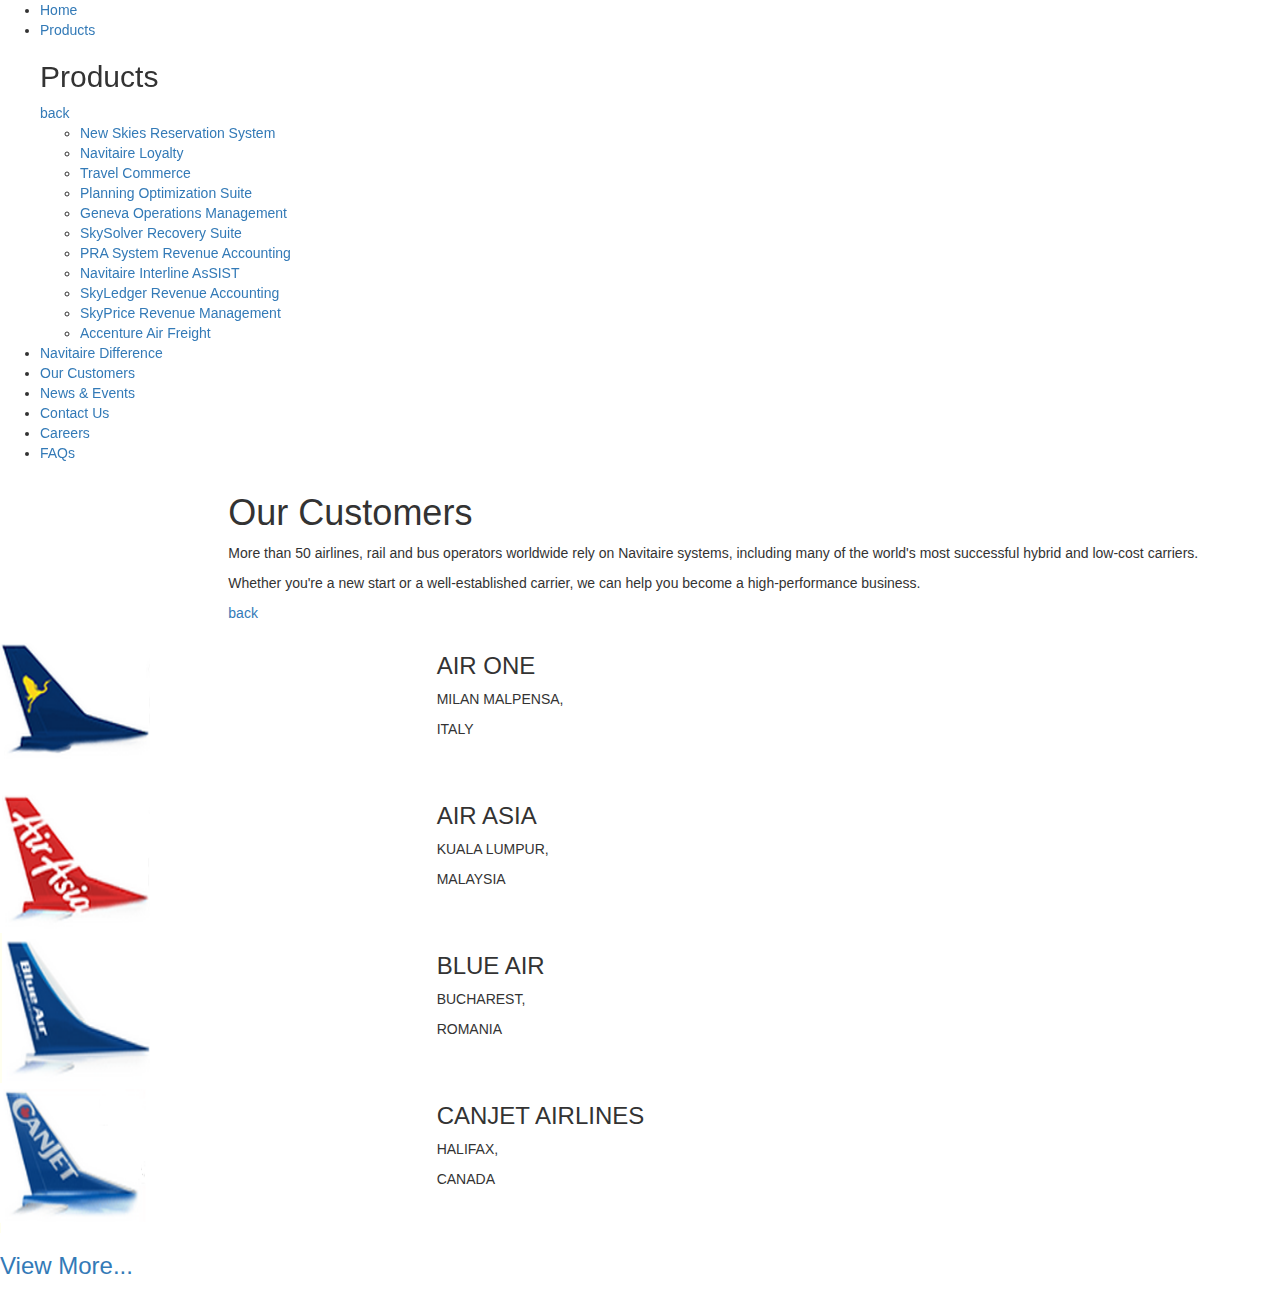
==== sub-pages/Our-Customers/our_customers.html @ f1eff6c6 "sub pages, navigation swipe events" ====
<!DOCTYPE html>
<html lang="en">

<head>
    <meta charset="utf-8">
	<meta id="meta1" name="viewport" content="width=device-width, height=device-height, initial-scale=0.5, maximum-scale=1, user-scalable=no">

    <!-- Bootstrap Core CSS -->
	<link href="../../css/bootstrap.min.css" rel="stylesheet">
	<link href='http://fonts.googleapis.com/css?family=Open+Sans+Condensed:300,300italic,700&subset=latin,cyrillic-ext,latin-ext,cyrillic' rel='stylesheet' type='text/css'/>
	<link rel="stylesheet" href="http://netdna.bootstrapcdn.com/font-awesome/4.0.1/css/font-awesome.min.css"/>
	<link rel="stylesheet" type="text/css" href="../../css/component-min.css" />
	<link rel="stylesheet" href="../../css/style-min.css" />
	<script src="../../js/modernizr.custom.js"></script>

</head>
<body>

		<nav class="navbar navbar-fixed-top preload" role="navigation">
				<div id="navitaire-logo" class="transparent hidden">
				
				</div>
				<div id="bt-menu" class="bt-menu transparent hidden">
					<a href="#" id="trigger" class="bt-menu-trigger menu-trigger">
						<span>Menu</span>
					</a>
				</div>
		</nav>
			<div class="modal" id="pleaseWaitDialog" data-backdrop="static" data-keyboard="false">
	        <div class="modal-body">
			Please wait..
			</div>
			</div>
		
			<div class="mp-pusher" id="mp-pusher">

				<!-- mp-menu -->
				<nav id="mp-menu" class="mp-menu" style="-webkit-transform: translate3d(0px, 0px, 0px); transform: translate3d(0px, 0px, 0px);">
					<div class="mp-level">
						<ul>
							<li><a href="../../index.html">Home</a></li>
							<li>
								<a href="#">
									Products
									<i class="fa"></i>
								</a>
								<div class="mp-level">
									<h2>Products</h2>
									<a class="mp-back" href="#">back</a>								
									<ul>
										<li><a href="http://navitaire.com/p_new_skies.aspx">New Skies Reservation System</a></li>
										<li><a href="http://navitaire.com/p_loyalty.aspx">Navitaire Loyalty</a></li>
										<li><a href="http://navitaire.com/p_travel_commerce.aspx">Travel Commerce</a></li>
										<li><a href="http://navitaire.com/p_planning.aspx">Planning Optimization Suite</a></li>
										<li><a href="http://navitaire.com/p_geneva.aspx">Geneva Operations Management</a></li>
										<li><a href="http://navitaire.com/p_solver.aspx">SkySolver Recovery Suite</a></li>
										<li><a href="http://navitaire.com/p_pra.aspx">PRA System Revenue Accounting</a></li>
										<li><a href="http://navitaire.com/p_assist.aspx">Navitaire Interline AsSIST</a></li>
										<li><a href="http://navitaire.com/p_skyledger.aspx">SkyLedger Revenue Accounting</a></li>
										<li><a href="http://navitaire.com/p_skyprice.aspx">SkyPrice Revenue Management</a></li>
										<li><a href="http://navitaire.com/p_air_cargo.aspx">Accenture Air Freight</a></li>
									</ul>
								</div>
							</li>
							<li><a href="../../index.html#navitaireDifference">Navitaire Difference</a></li>
							<li><a href="../../index.html#customers">Our Customers</a></li>
							<li><a href="../../index.html#newsAndEvents">News & Events</a></li>
							<li><a href="../../index.html#contact">Contact Us</a></li>
							<li><a href="../../index.html#contact">Careers</a></li>
							<li><a href="../../index.html#contact">FAQs</a></li>
						</ul>
							
					</div>
				</nav>
				<!-- /mp-menu -->

				</div>
		<div id="content" class="container col-xs-12" style="float:none;">
		<div id="customers-inner">
			<div id="customers-inner-1" class="row page-div customers-inner innerPage">
				<div class="content">
					<div class="row col-xs-10 col-xs-offset-2 textContent imgContent">
						<h1>Our Customers</h1>
						<p>More than 50 airlines, rail and bus operators worldwide rely on Navitaire systems, including many of the world's most successful hybrid and low-cost carriers.</p> 
						<p>Whether you're a new start or a well-established carrier, we can help you become a high-performance business.</p> 
						<p><a href="../../index.html">back</a></p>
					</div>
				</div>
			</div>		
			
			<div id="customers-inner-2" class="row page-div blue-page customers-inner innerPage white">
		  <div style="background: transparent; "></div>
		  <div class="outer-content">
  		  <div class="inner-content center-align-top"></div>
		  </div>
			<div class="content">
				<div class="row textContent align-left">
				  <div class="col-xs-4"><img src="../../img/clients/airone.PNG" class="clientImg" alt="Air One" height="150" width="150"></div>
				  <div class="col-xs-8">
					<h3>AIR ONE</h3>
					<p>MILAN MALPENSA,</p>
					<p>ITALY</p>
				  </div>
				</div>
				<div class="row textContent top-buffer align-left">
				  <div class="col-xs-4"><img src="../../img/clients/airasia.PNG" class="clientImg" alt="Air One" height="150" width="150"></div>
				  <div class="col-xs-8">
					<h3>AIR ASIA</h3>
					<p>KUALA LUMPUR,</p>
					<p>MALAYSIA</p>
				  </div>
				</div>
				<div class="row textContent top-buffer align-left">
				  <div class="col-xs-4"><img src="../../img/clients/blueair.PNG" class="clientImg" alt="Air One" height="150" width="150"></div>
				  <div class="col-xs-8">
					<h3>BLUE AIR</h3>
					<p>BUCHAREST,</p>
					<p>ROMANIA</p>
				  </div>
				</div>
				<div class="row textContent top-buffer align-left">
				  <div class="col-xs-4"><img src="../../img/clients/canjet.PNG" class="clientImg" alt="Air One" height="150" width="150"></div>
				  <div class="col-xs-8">
					<h3>CANJET AIRLINES</h3>
					<p>HALIFAX,</p>
					<p>CANADA</p>
				  </div>
				</div>
				<div class="row textContent top-buffer">
				  <div class="col-xs-12"> <h3><a href="http://navitaire.com/our-customers.aspx">View More...</a></h3></div>
				</div>
			</div>
		  <div class="outer-content">
  		  <div class="inner-content center-align-bottom"></div>
		  </div>
		</div>
	 	</div>
		</div>
	
	<!-- Latest compiled and minified JavaScript -->
	<script src="../../js/bootstrap.min.js"></script>
	<script src="../../js/jquery-2.1.1.min.js"></script>
	<script src="../../js/bootstrap.min.js"></script>
	<script  src="../../js/jquery.waitforimages.min.js" type="text/javascript"></script>
	<script src="../../js/innerpage-min.js"></script>
	<script src="../../js/classie-min.js"></script>
	<script src="../../js/mlpushmenu-min.js"></script>
	<script type="text/javascript" src="../../js/effects-min.js"></script>
	<script>
	new mlPushMenu( document.getElementById( 'mp-menu' ), document.getElementById( 'trigger' ) );
	</script>
</body>

</html>
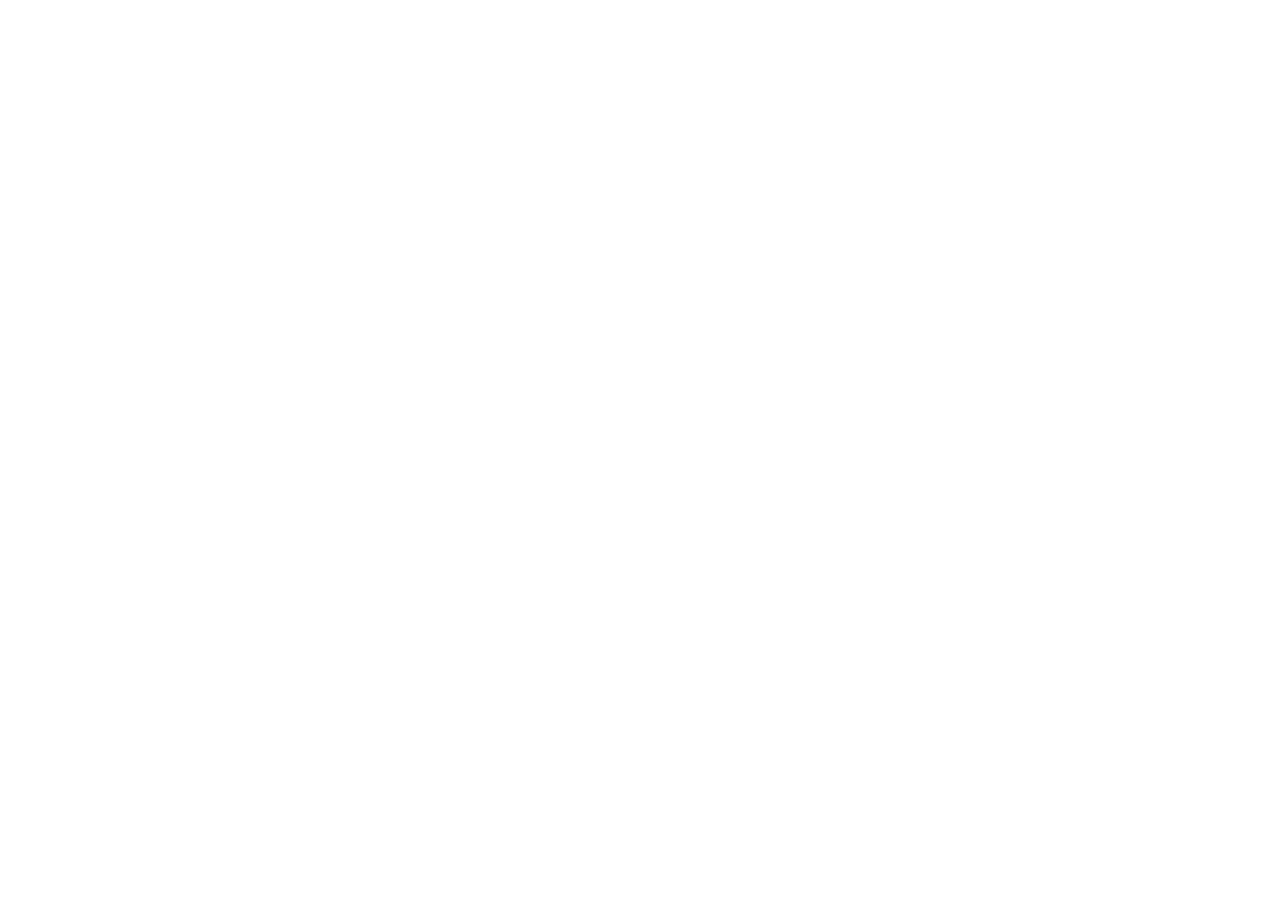
==== commit 966ff11b: "our customer, nav differences sub-pages update. load animation" ====
--- a/sub-pages/Our-Customers/our_customers.html
+++ b/sub-pages/Our-Customers/our_customers.html
@@ -9,72 +9,28 @@
 	<link href="../../css/bootstrap.min.css" rel="stylesheet">
 	<link href='http://fonts.googleapis.com/css?family=Open+Sans+Condensed:300,300italic,700&subset=latin,cyrillic-ext,latin-ext,cyrillic' rel='stylesheet' type='text/css'/>
 	<link rel="stylesheet" href="http://netdna.bootstrapcdn.com/font-awesome/4.0.1/css/font-awesome.min.css"/>
-	<link rel="stylesheet" type="text/css" href="../../css/component-min.css" />
-	<link rel="stylesheet" href="../../css/style-min.css" />
+	<link rel="stylesheet" href="../../css/sub-page-style.css" />
+	<link rel="stylesheet" href="../../css/jquery.multilevelpushmenu.css" />
 	<script src="../../js/modernizr.custom.js"></script>
-
 </head>
 <body>
-
-		<nav class="navbar navbar-fixed-top preload" role="navigation">
-				<div id="navitaire-logo" class="transparent hidden">
-				
-				</div>
-				<div id="bt-menu" class="bt-menu transparent hidden">
-					<a href="#" id="trigger" class="bt-menu-trigger menu-trigger">
-						<span>Menu</span>
-					</a>
-				</div>
-		</nav>
-			<div class="modal" id="pleaseWaitDialog" data-backdrop="static" data-keyboard="false">
-	        <div class="modal-body">
-			Please wait..
-			</div>
-			</div>
-		
-			<div class="mp-pusher" id="mp-pusher">
-
-				<!-- mp-menu -->
-				<nav id="mp-menu" class="mp-menu" style="-webkit-transform: translate3d(0px, 0px, 0px); transform: translate3d(0px, 0px, 0px);">
-					<div class="mp-level">
-						<ul>
-							<li><a href="../../index.html">Home</a></li>
-							<li>
-								<a href="#">
-									Products
-									<i class="fa"></i>
-								</a>
-								<div class="mp-level">
-									<h2>Products</h2>
-									<a class="mp-back" href="#">back</a>								
-									<ul>
-										<li><a href="http://navitaire.com/p_new_skies.aspx">New Skies Reservation System</a></li>
-										<li><a href="http://navitaire.com/p_loyalty.aspx">Navitaire Loyalty</a></li>
-										<li><a href="http://navitaire.com/p_travel_commerce.aspx">Travel Commerce</a></li>
-										<li><a href="http://navitaire.com/p_planning.aspx">Planning Optimization Suite</a></li>
-										<li><a href="http://navitaire.com/p_geneva.aspx">Geneva Operations Management</a></li>
-										<li><a href="http://navitaire.com/p_solver.aspx">SkySolver Recovery Suite</a></li>
-										<li><a href="http://navitaire.com/p_pra.aspx">PRA System Revenue Accounting</a></li>
-										<li><a href="http://navitaire.com/p_assist.aspx">Navitaire Interline AsSIST</a></li>
-										<li><a href="http://navitaire.com/p_skyledger.aspx">SkyLedger Revenue Accounting</a></li>
-										<li><a href="http://navitaire.com/p_skyprice.aspx">SkyPrice Revenue Management</a></li>
-										<li><a href="http://navitaire.com/p_air_cargo.aspx">Accenture Air Freight</a></li>
-									</ul>
-								</div>
-							</li>
-							<li><a href="../../index.html#navitaireDifference">Navitaire Difference</a></li>
-							<li><a href="../../index.html#customers">Our Customers</a></li>
-							<li><a href="../../index.html#newsAndEvents">News & Events</a></li>
-							<li><a href="../../index.html#contact">Contact Us</a></li>
-							<li><a href="../../index.html#contact">Careers</a></li>
-							<li><a href="../../index.html#contact">FAQs</a></li>
-						</ul>
-							
-					</div>
-				</nav>
-				<!-- /mp-menu -->
-
-				</div>
+			
+	<nav id="nav-bar" class="navbar navbar-default navbar-fixed-top" role="navigation">
+      <div class="container">
+        <div class="navbar-header">
+			<img src="../../img/navitaire-logo.png" style="width:350px" alt="logo" />
+        </div>
+        <div id="navbar" class="navbar">
+		<button id="menu-open" type="button" class="btn navbar-btn navbar-new">
+            <span class="icon-bar"></span>
+            <span class="icon-bar"></span>
+            <span class="icon-bar"></span>
+          </button>
+        </div><!--/.nav-collapse -->
+      </div>
+    </nav>
+			
+			
 		<div id="content" class="container col-xs-12" style="float:none;">
 		<div id="customers-inner">
 			<div id="customers-inner-1" class="row page-div customers-inner innerPage">
@@ -83,7 +39,7 @@
 						<h1>Our Customers</h1>
 						<p>More than 50 airlines, rail and bus operators worldwide rely on Navitaire systems, including many of the world's most successful hybrid and low-cost carriers.</p> 
 						<p>Whether you're a new start or a well-established carrier, we can help you become a high-performance business.</p> 
-						<p><a href="../../index.html">back</a></p>
+						<p><a href="../../index.html" rel="external">back</a></p>
 					</div>
 				</div>
 			</div>		
@@ -93,41 +49,11 @@
 		  <div class="outer-content">
   		  <div class="inner-content center-align-top"></div>
 		  </div>
-			<div class="content">
-				<div class="row textContent align-left">
-				  <div class="col-xs-4"><img src="../../img/clients/airone.PNG" class="clientImg" alt="Air One" height="150" width="150"></div>
-				  <div class="col-xs-8">
-					<h3>AIR ONE</h3>
-					<p>MILAN MALPENSA,</p>
-					<p>ITALY</p>
-				  </div>
-				</div>
-				<div class="row textContent top-buffer align-left">
-				  <div class="col-xs-4"><img src="../../img/clients/airasia.PNG" class="clientImg" alt="Air One" height="150" width="150"></div>
-				  <div class="col-xs-8">
-					<h3>AIR ASIA</h3>
-					<p>KUALA LUMPUR,</p>
-					<p>MALAYSIA</p>
-				  </div>
-				</div>
-				<div class="row textContent top-buffer align-left">
-				  <div class="col-xs-4"><img src="../../img/clients/blueair.PNG" class="clientImg" alt="Air One" height="150" width="150"></div>
-				  <div class="col-xs-8">
-					<h3>BLUE AIR</h3>
-					<p>BUCHAREST,</p>
-					<p>ROMANIA</p>
-				  </div>
-				</div>
-				<div class="row textContent top-buffer align-left">
-				  <div class="col-xs-4"><img src="../../img/clients/canjet.PNG" class="clientImg" alt="Air One" height="150" width="150"></div>
-				  <div class="col-xs-8">
-					<h3>CANJET AIRLINES</h3>
-					<p>HALIFAX,</p>
-					<p>CANADA</p>
-				  </div>
+			<div class="content tailfinsContent">
+				<div id="tailfin-holder" class="row textContent">
 				</div>
 				<div class="row textContent top-buffer">
-				  <div class="col-xs-12"> <h3><a href="http://navitaire.com/our-customers.aspx">View More...</a></h3></div>
+				  <div class="col-xs-12"> <h3><a href="http://navitaire.com/our-customers.aspx" rel="external">View More...</a></h3></div>
 				</div>
 			</div>
 		  <div class="outer-content">
@@ -137,18 +63,60 @@
 	 	</div>
 		</div>
 	
+                <div id="menu">
+                    <nav>
+                        <ul>
+                            <li>
+                                <a href="#">Home</a>
+                            </li>
+                            <li>
+                                <a href="#">Products</a>
+                                <h2>Products</h2>
+									<ul>
+										<li><a href="http://navitaire.com/p_new_skies.aspx" rel="external">New Skies Reservation System</a></li>
+										<li><a href="http://navitaire.com/p_loyalty.aspx" rel="external">Navitaire Loyalty</a></li>
+										<li><a href="http://navitaire.com/p_travel_commerce.aspx" rel="external">Travel Commerce</a></li>
+										<li><a href="http://navitaire.com/p_planning.aspx" rel="external">Planning Optimization Suite</a></li>
+										<li><a href="http://navitaire.com/p_geneva.aspx" rel="external">Geneva Operations Management</a></li>
+										<li><a href="http://navitaire.com/p_solver.aspx" rel="external">SkySolver Recovery Suite</a></li>
+										<li><a href="http://navitaire.com/p_pra.aspx" rel="external">PRA System Revenue Accounting</a></li>
+										<li><a href="http://navitaire.com/p_assist.aspx" rel="external">Navitaire Interline AsSIST</a></li>
+										<li><a href="http://navitaire.com/p_skyledger.aspx" rel="external">SkyLedger Revenue Accounting</a></li>
+										<li><a href="http://navitaire.com/p_skyprice.aspx" rel="external">SkyPrice Revenue Management</a></li>
+										<li><a href="http://navitaire.com/p_air_cargo.aspx" rel="external">Accenture Air Freight</a></li>
+									</ul>
+                            </li>
+                            							<li><a href="#navitaireDifference" class="gotoElement">Navitaire Difference</a></li>
+							<li><a href="#customers" class="gotoElement">Our Customers</a></li>
+							<li><a href="#newsAndEvents" class="gotoElement">News & Events</a></li>
+							<li><a href="#contact" class="gotoElement">Contact Us</a></li>
+							<li><a href="#contact" class="gotoElement">Careers</a></li>
+							<li><a href="#contact" class="gotoElement">FAQs</a></li>
+                        </ul>
+                    </nav>
+                </div>	
 	<!-- Latest compiled and minified JavaScript -->
+	<script src="../../js/jquery-1.11.1.min.js"></script>
+	<script src="https://code.jquery.com/mobile/1.4.5/jquery.mobile-1.4.5.min.js"></script>
 	<script src="../../js/bootstrap.min.js"></script>
-	<script src="../../js/jquery-2.1.1.min.js"></script>
-	<script src="../../js/bootstrap.min.js"></script>
-	<script  src="../../js/jquery.waitforimages.min.js" type="text/javascript"></script>
-	<script src="../../js/innerpage-min.js"></script>
-	<script src="../../js/classie-min.js"></script>
-	<script src="../../js/mlpushmenu-min.js"></script>
-	<script type="text/javascript" src="../../js/effects-min.js"></script>
+	<script type="text/javascript" src="http://oss.maxcdn.com/libs/modernizr/2.6.2/modernizr.min.js"></script>
+	<script src="../../js/jquery.multilevelpushmenu.min.js"></script>
 	<script>
-	new mlPushMenu( document.getElementById( 'mp-menu' ), document.getElementById( 'trigger' ) );
-	</script>
+$(document).ready(function () {
+    $('#menu').multilevelpushmenu({
+        containersToPush: [$('#content'),$('#nav-bar')],
+        menuWidth: '70%',
+        menuHeight: '100%',
+				direction: 'rtl',
+        fullCollapse: true,
+		collapsed:true
+    });
+    $('#menu').multilevelpushmenu('option', 'menuHeight', $(document).height());
+    $('#menu').multilevelpushmenu('redraw');
+});
+  </script>
+  	<script type="text/javascript" src="../../js/script.js"></script>
+	<script type="text/javascript" src="../../js/tailfinload.js"></script>
 </body>
 
 </html>
--- a/css/sub-page-style.css
+++ b/css/sub-page-style.css
@@ -0,0 +1,486 @@
+*,
+*:after,
+*::before {
+    -webkit-box-sizing: border-box;
+    -moz-box-sizing: border-box;
+    box-sizing: border-box;
+}
+
+
+html, body, a {
+	color: #FFF;
+	font-family: Rotis SansSerif, sans-serif; 
+}
+
+html, body
+{
+	height:100%;
+	background: #A5D1E2;
+}
+
+p
+{
+	font-size:20px;
+}
+
+h1,h2
+{
+	font-size:320%;
+}
+
+@font-face 
+{
+	font-family: Rotis SansSerif;
+  src: url('Rotis SansSerif 65 Bold.otf');
+}
+
+.navbar
+{
+	width:100%;
+	background-color: #4CAAD2;
+	border: none;
+}
+
+#menu {
+	position: absolute;
+	top: 0px;
+	right: 0px;
+}
+
+#menu_multilevelpushmenu
+{
+	position:fixed;
+}
+
+.levelHolderClass ul li
+{
+	text-align:left !important;
+}
+
+.icon-bar {
+background-color: #fff;
+}
+.icon-bar {
+display: block;
+width: 25px;
+height: 4px;
+border-radius: 1px;
+}
+
+.navbar-new {
+position: relative;
+float: right;
+margin-right: 15px;
+padding: 9px 10px;
+margin-top: 15px;
+margin-bottom: 8px;
+background-color:#4CAAD2;
+}
+.navbar-new .icon-bar+.icon-bar {
+margin-top: 8px;
+}
+.navbar-header
+{
+	position:absolute;
+	z-index:100;
+	top:-40px;
+}
+
+#contents
+{
+	width:100%;
+	height:100%;
+}
+
+#pleaseWaitDialog.transparent
+{
+	opacity:0;
+	z-index:0;
+}
+
+#products
+{
+padding-top: 0px;
+}
+
+#products-inner-2
+{
+	height:100%;
+
+}
+
+#productsDiv
+{
+margin-top: 50%;
+text-align: center;
+font-size: 40px;
+z-index:200;
+}
+
+#contact .selectionButtonDiv a
+{
+	font-size: 30px;
+}
+
+#newsAndEvents .selectionButtonDiv
+{
+	padding:0px;
+}
+
+#newsAndEvents .selectionButtonDiv a
+{
+	font-size: 25px;
+}
+
+#navitaireDifference .selectionButtonDiv
+{
+	padding:0px;
+}
+
+#navitaireDifference .selectionButtonDiv a
+{
+	font-size: 25px;
+}
+
+#navitaireDifference-inner-1 .content
+{
+	background-color:#EEEEEE;
+}
+
+#navitaireDifference-inner-1 .inner-content
+{
+	border-color: #EEEEEE;
+}
+
+#navitaireDifference-inner-1 .inner-content-no-border
+{
+	background-color: #EEEEEE;
+}
+
+#products-inner-1,#customers-inner-1
+{
+	background-color:#EEEEEE;
+	height:768px;
+}
+
+#products-inner-1 .textContent *,#customers-inner-1 .textContent *
+{
+	text-align:left;
+	width:100%;
+}
+
+#products-inner-1 .imgContent,#customers-inner-1 .textContent
+{
+	margin-top:35%;
+}
+
+#products-inner-1 h4,#customers-inner-1 h4,#navitaireDifference-inner-1 h4 {
+	color: #00518b;
+	font-size: 25px;	
+}
+
+#products-inner-2 .content,#customers-inner-2 .content, #navitaireDifference-inner-2 .content
+{
+	padding:0 10%;
+}
+
+#customers-inner-2
+{
+	height:1250px;
+}
+
+#customers-inner-2 h3
+{
+	margin: 0 auto 15px auto;
+	width:70%;
+}
+
+#navitaireDifference-inner-1
+{
+	height:400px;
+	margin-top:-100px;
+}
+
+#navitaireDifference-inner-2
+{
+	height: 900px;
+	margin-top: 10%;
+	padding-top: 200px;
+	background: url('../img/nav-diff-bg.png') no-repeat center center;
+}
+
+#navitaireDifference-inner-2 p
+{
+	color:#00518B;
+}
+
+.tailfinsContent
+{
+	padding:0px !important;
+}
+
+.tailFin
+{
+	height:150px;
+}
+
+.tailFin img
+{
+	width:280px;
+}
+
+.textShadow
+{
+	text-shadow: 3px 4px 5px rgba(0, 0, 0, 0.75);
+}
+
+.page-div
+{
+  height: 1050px;
+}
+
+.center-align-top
+{
+  position: absolute;
+  left: 50%;
+  top: -10%;
+  -webkit-transform: translateX(-50%) translateY(-50%);
+  transform: translateX(-50%) translateY(-50%);
+}
+
+.center-align-bottom
+{
+  position: absolute;
+  left: 50%;
+  top: 100%;
+  -webkit-transform: translateX(-50%) translateY(-50%);
+  transform: translateX(-50%) translateY(-50%);
+}
+
+.inner-content
+{
+  background-color: transparent;
+  border: 300px solid #6691aa;
+  border-radius: 50%;
+  height: 135%;
+  width: 70%;
+  overflow: hidden;
+  box-sizing: initial;
+}
+
+.inner-content-no-border
+{
+  background-color: transparent;
+  border-radius: 50%;
+  height: 135%;
+  width: 70%;
+  overflow: hidden;
+  box-sizing: initial;
+}
+
+.outer-content
+{
+  height: 150px;
+  width: 100%;
+  position: relative;
+  overflow: hidden;
+}
+
+.top-buffer
+{
+	margin-top:20px !important;
+}
+
+.align-right,.align-right *
+{
+	text-align:right !important;
+}
+
+.align-left,.align-left *
+{
+	text-align:left !important;
+}
+
+.blackText
+{
+	color:#000;
+}
+
+.container
+{
+	height: 100%;
+	max-width:768px;
+	max-height:1280px;
+}
+
+.padding-15
+{
+	padding-top: 15%;
+}
+
+.blue-page
+{
+  margin-top: -200px;
+  padding-top: 100px;
+  position:relative;
+  z-index:100;
+  height:auto !important;
+}
+
+.blue-page .content
+{
+  position: relative;
+  background: #6691aa;
+
+}
+
+.textContent
+{
+margin: 0px auto;
+float: none;
+width: 80%;
+text-align:center;
+}
+
+.textContent p
+{
+margin: 0px auto;
+float: none;
+width: 70%;
+text-align:center;
+}
+
+.navitaire-img-page
+{
+  margin-top: -20%;
+  background-size: cover !important;
+  -webkit-background-size: cover !important;
+  -moz-background-size: cover !important;
+  -o-background-size: cover !important;
+  background-size: cover !important;
+}
+
+.learn-more
+{
+  margin-left: 40%;
+}
+
+.imgContent
+{
+	margin-top:28%;
+	text-shadow:0;
+}
+
+.selectionButtonDiv:hover
+{
+border-color:#000;
+}
+
+
+.selectionButtonDiv a:hover
+{
+text-decoration:none;
+color:#000;
+}
+
+.selectionButtonDiv a
+{
+font-size: 40px;
+letter-spacing: 10px;
+width:100%;
+display:block;
+text-align:center;
+}
+
+.selectionButtonDiv
+{
+padding:10px 50px;
+border-radius: 10px;
+border: 3px solid white;
+width: 400px;
+float: none;
+margin-left:auto;
+margin-right:auto;
+text-align:center;
+margin-top: 25%;
+z-index:100;
+}
+
+.innerPage a
+{
+	color: #0085C5 !important;
+	text-decoration: underline !important;
+}
+
+.greyscale
+{
+  -webkit-filter: grayscale(100%);
+  -moz-filter: grayscale(100%);
+  -ms-filter: grayscale(100%);
+  -o-filter: grayscale(100%);
+  filter: grayscale(100%);
+  filter: url(grayscale.svg); /* Firefox 4+ */
+  filter: gray; /* IE 6-9 */
+}
+
+
+.greyscale:hover
+{
+	filter:none;
+	-webkit-filter: none;
+}
+
+.nopadding {
+	padding-left: 0;
+	padding-right: 0;
+	padding-top: 3px;	
+}
+
+.top-buffer {
+	margin-top: 20px;
+}
+
+.headerspace {
+	margin-left: 10px;
+}
+
+.innerPage h1{
+	color: #003f85;
+}
+
+.innerPage h4
+{
+font-size:200%;
+color: #00518B;
+}
+.innerPage p,
+.innerPage h3 {
+	color: #000;
+}
+
+.yellowArrow
+{
+	background: url('../img/yellow-arrow-1.gif');
+}
+
+.white *
+{
+	border-color:white !important;
+}
+
+.white .content
+{
+	background:white !important;
+}
+
+.minimized
+{
+	position:relative;
+	bottom:1000px;
+	z-index:-1;
+}
+
+.hidden
+{
+	display:none;
+}
